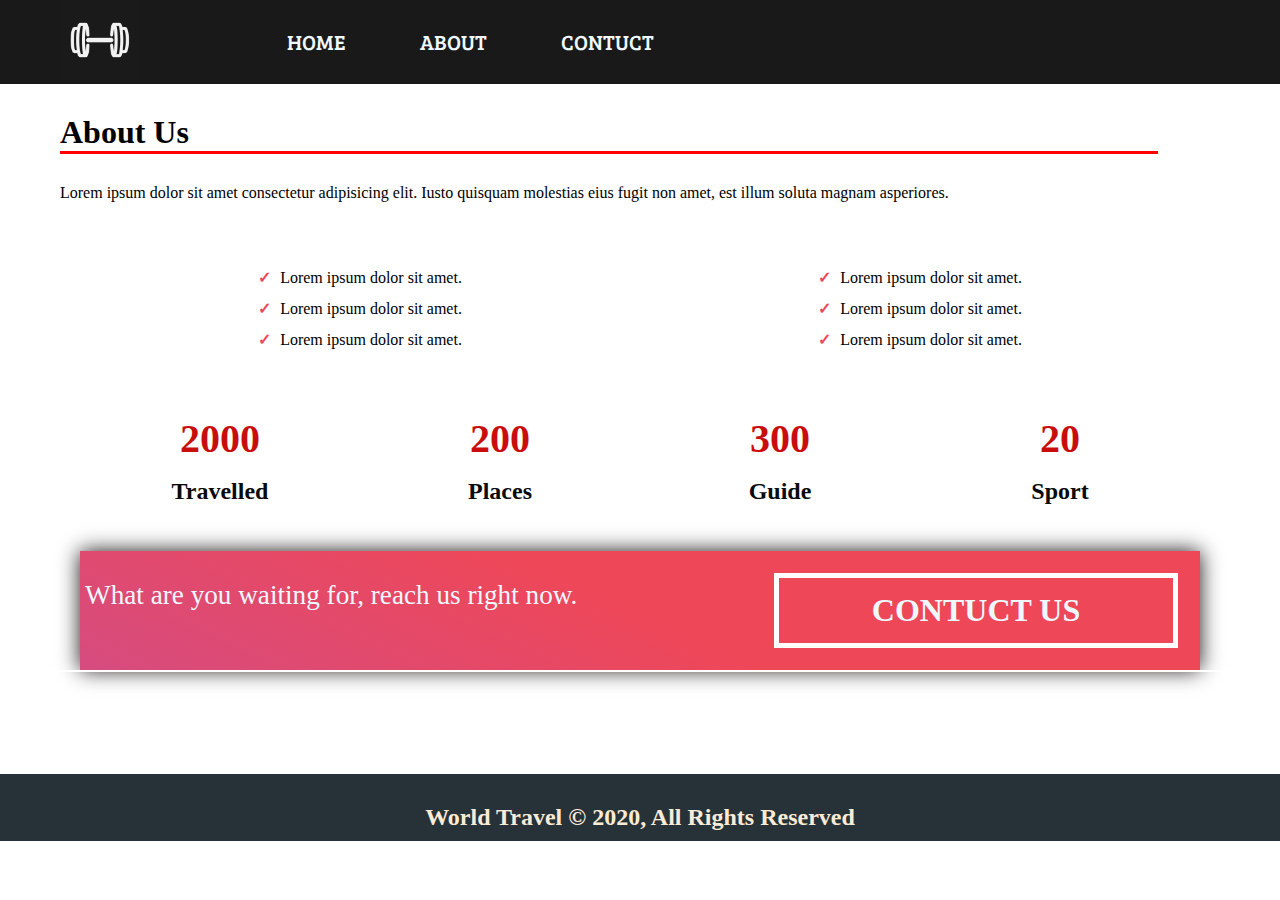
==== ABOUT.html @ d50c1fcc "my github website" ====
<!DOCTYPE html>
<html lang="en">
<head>
    <meta charset="UTF-8">
    <link rel="stylesheet" href="css/style.css">
    <meta http-equiv="X-UA-Compatible" content="IE=edge">
    <link rel="stylesheet" href="https://cdnjs.cloudflare.com/ajax/libs/font-awesome/6.0.0-beta2/css/all.min.css" integrity="sha512-YWzhKL2whUzgiheMoBFwW8CKV4qpHQAEuvilg9FAn5VJUDwKZZxkJNuGM4XkWuk94WCrrwslk8yWNGmY1EduTA==" crossorigin="anonymous" referrerpolicy="no-referrer" />

    <meta name="viewport" content="width=device-width, initial-scale=1.0">
    <title>ABOUT</title>
</head>
<body>
    <nav id="navber">
        <div class="logo">
            <img src="img/2.png" alt="HEADER IMAGE">
        </div>
        <ul>
            <li class="items"><a href="index.html">HOME</a></li>
            <li class="items"><a href="#">ABOUT</a></li>
            <li class="items"><a href="CONTUCT.html">CONTUCT</a></li>
        </ul>
    </nav>
    <section id="about">
        <div class="about-h">
            <h2 class="h-s">About Us</h2>
        </div>
        <div class="about-p">
            <p class="p-s">Lorem ipsum dolor sit amet consectetur adipisicing elit. Iusto quisquam molestias eius fugit non amet, est illum soluta magnam asperiores.</p>
            
        </div>
        <div class="about-box">
            <div class="about-items">
                <ul>
                    <li>Lorem ipsum dolor sit amet.</li>
                    <li>Lorem ipsum dolor sit amet.</li>
                    <li>Lorem ipsum dolor sit amet.</li>
                </ul>
            </div>
            <div class="about-items">
                <ul>
                    <li>Lorem ipsum dolor sit amet.</li>
                    <li>Lorem ipsum dolor sit amet.</li>
                    <li>Lorem ipsum dolor sit amet.</li>
                </ul>
            </div>
        </div>
        <div class="count">
            <div class="count-item">
                <span class="text-red">2000</span>
                <p>Travelled</p>
            </div>
            <div class="count-item">
                <span class="text-red">200</span>
                <p>Places</p>
            </div>
            <div class="count-item">
                <span class="text-red">300</span>
                <p>Guide</p>
            </div>
            <div class="count-item">
                <span class="text-red">20</span>
                <p>Sport</p>
            </div>
        </div>
        <div class="banar-box">
            <div class="banar1">
                <p>What are you waiting for, reach us right now.</p>
                
            </div>
            <div class="banar2">
                <h2><a href="CONTUCT.html">CONTUCT US</a></h2>
            </div>
        </div>
        <div class="l">

        </div>
        

    </section>
    <footer class="footer-box">
        <div class="icon">
            <i class="fab fa-facebook fa-2x"></i>
            <i class="fab fa-twitter fa-2x"></i>
            <i class="fab fa-instagram fa-2x"></i>
        </div>
        <div class="footer-item">
            <h2>World Travel © 2020, All Rights Reserved</h2>
        </div>
    </footer>
</body>
</html>
---- css/style.css ----
@import url('https://fonts.googleapis.com/css2?family=Bree+Serif&display=swap');

*{
    padding: 0px;
    margin: 0px;
}
    /* nav ber*/
#navber{
    display: flex;
    align-items: center;
    position: sticky;
    top: 0%;
    
   /* border: 2px solid brown;*/

    

}
#navber::before{
    content: "";
    background-color: black;
    height: 100%;
    width: 100%;
    position: absolute;
    z-index: -1;
    opacity: .9;
    top: 0%;
    left: 0%;

}


/* logo */
.logo img{
    height: 80px;
    width: 80px;
  /*  border: 2px solid yellow;*/
    margin-left: 60px;
    filter: invert(95%);
}


/* li*/
#navber ul{
    display: flex;
    padding-left: 30px;
    margin-left: 80px;
   /* border: 2px solid green;*/
    
    
}
#navber ul li{
    list-style-type: none;
    padding: 0px 10px;
    font-size: 1.3rem;
}
#navber ul li a{
    text-decoration: none;
    padding: 0px 27px;
    color: aliceblue;
    font-family: 'Bree Serif', serif;
}
#navber ul li a:hover{
    background-color: azure;
    color: black;
    border-radius: 10px;
}

/* HOME*/ 

#home{
    display: flex;
    align-items: center;
    flex-direction: column;
   /* border: 2px solid red;*/
    justify-content: center;
    height: 400px;
    margin: 0px;

}
#home::before{
    content: "";
    background: url('../img/header-image.jpg') no-repeat center center/cover;
    position: absolute;
    height: 600px;
    width: 100%;
    z-index: -1;
    opacity: 1.3;

}
#home h1{
    font-family: 'Bree Serif', serif;
    padding: 10px;
    font-size: 2.3rem;
    color: aliceblue;
}

#home p{
    font-family: 'Bree Serif', serif;
    padding-bottom: 10px;
    font-size: 1.2rem;
    color: blanchedalmond;
}
#home a{
    text-decoration: none;
    background-color: white;
    color: red;
}


/* 3rd */

#contenar{
   /* border: 2px solid green;*/
    margin-top: 40px;
    background-color: rgb(117, 116, 116);
    height: fit-content;
    width: fit-content;
    display: flex;
    flex-direction: column;
    top: 0%;
}
.con1{
    display: flex;
    top: 0%;
   /* border: 2px solid black;*/
    margin: 30px;
    box-shadow: 0px 0px 20px 0px rgb(27, 21, 21);

    height: 320px;
    
}
.con2{
    display: flex;
    top: 0%;
   /* border: 2px solid blue;*/
    margin:30px;
    box-shadow: 0px 0px 20px 0px rgb(27, 21, 21);
    height: 320px;
}

.con1 img{
    height: 100%;
    width: 100%;                                                                                                                                                                                                                                                                                                                                                                                                                                                                                                                                                                                                                                                                                                                                                                                                                                                                                                                                                                                                                                                                                                                                                                                                                                                                           
}
.con2 img{
    height: 100%;
    width: 100%;                                                                                                                                                                                                                                                                                                                                                                                                                                                                                                                                                                                                                                                                                                                                                                                                                                                                                                                                                                                                                                                                                                                                                                                                                                                                           
}

.contain{
    background-color: azure;
   /* border: 2px solid red;*/
    width: 70%;
    
}
.contain h2{
    text-align: center;
    padding: 20px 0px;
}
.contain p{
    text-align: left;
    padding: 5px 20px;
    color: rgb(105, 104, 104);
}
.btn2 :hover{
    background-color: azure;
    color: black;
    border-radius: 10px;
}
/* item box*/
.item-section{
    
    border: 2px solid antiquewhite;
    height: 400px;
    background-color: antiquewhite;

}
.item-box{
    display: flex;
    align-items: center;
   /* border: 2px solid rgb(46, 51, 46);*/
    height: 300px;
    margin: 60px;
    box-shadow: 0px 0px 20px 0px rgb(27, 21, 21);
}
.box{
    width: 33.33%;
    /*border: 2px solid red;*/
    height: 100%;
    text-align: center;
}
.item1,.item3{
    background-color: #263238;
    color: azure;
}
.item2{
    background: linear-gradient(25deg,#d64c7f,#ee4758 50%);
    color: azure;
}
.box h2{
    padding: 20px 0px;
}
.box p{
    padding: 5px 20px;
}
.box i{
    padding-top: 15px ;
}

/*footer*/
.footer-box{
    background: #263238;
    color: antiquewhite;
}
.icon{
    display: flex;
    align-items: center;
    justify-content: center;
}
.icon i{
    padding: 10px 10px;
}
.footer-item{
    text-align: center;
    padding: 10px 0px;
}


/* utility class*/



.h-s{
    font-size: 1.7rem;
}
.p-s{
    font-size: 1rem;
}
.btn1{
    background-color: white;
    color: red;
    border-radius: 10px;
   /* border: 4px solid green;*/
    padding: 5px 15px;
    font-family: 'Bree Serif', serif;
    cursor: pointer;
}

.btn2{
    border-radius: 10px;
    border: 2px solid red;
    background-color: aliceblue;
    color: red;
    padding: 4px;
    padding: 5px 20px;
    margin: 5px 20px;
    cursor: pointer;
    
}
.text-red{
    color: rgb(201, 13, 13);
}

/*  about page styling   */

#about h2{
    font-size: 2rem;
   
}

.about-h{
    
    margin-top: 30px;
    margin-left: 60px;
}
.about-h::after{
    content: "";
    display: block;
    border-bottom: 3px solid red;
    width: 90%;

}
.about-p{
    
    margin-top: 30px;
    margin-left: 60px;
    width: 80%;
}
#about-p p{
    font-size: 1.3rem;
    color: rgb(100, 95, 95);
}

.about-box{
    /*border: 2px solid red;*/
    margin: 60px 80px ;
    display: flex;
}

.about-items{
   /* border: 2px solid red;*/
    width: 50%;
    text-align: center;
}
.about-items ul li{
    list-style-type: none;
    padding: 6px;
}
.about-box li::before{
    content: "\2713";
    font-weight: bold;
    padding-right: 9px;
    color: #ee4758;

}
.count{
    /*border: 2px solid red;*/
    margin-top: 30px;
    margin-left: 80px;
    margin-right: 80px;
    display: flex;
    
    
}
.count-item{
    /*border: 2px solid black;*/
    width: 25%;
    text-align: center;
    
    
    
}
.count-item span{
    font-size: 2.5rem;
    padding: 5px 5px;
    font-weight: bold;
}

.count-item p{
    font-size: 1.5rem;
    font-weight: bold;
    padding: 16px 5px;
    color: rgb(10, 10, 10);

}
.banar-box{
   /* border: 2px solid black;*/
    margin-top: 30px;
    margin-left: 80px;
    margin-right: 80px;
    background: linear-gradient(25deg,#d64c7f,#ee4758 50%);
    display: flex;
    box-shadow: 0px 0px 20px 0px rgb(27, 21, 21);


}

.banar1{
    /*border: 2px solid green;*/
    width: 60%;
}
.banar2{
    /*border: 2px solid green;*/
    width: 40%;
}

.banar1 p{
    font-size: 1.7rem;
    padding: 10px 5px ;
    color: aliceblue;
    margin: 19px 0px;
}
.banar2 h2{
    font-size: 2.3rem;
    text-align: center;
    color: aliceblue;
    border: 5px solid white;
    padding: 14px 10px ;
    margin: 22px;

}
.banar2 a{
    text-decoration: none;
    color: aliceblue;
}
.l{
    border: 2px solid white;
    height: 100px ;
}

/* contuct us */ 

.contuct-item{
    border: 2px solid black;
    height: 900px;
    display: flex;
    
}
.add{
   /* border: 2px solid red;*/
    height: 800px;
    width: 50%;
    margin: 50px 20px;
}
.form{
   /* border: 2px solid red;*/
    height: 800px;
    width: 50%;
    margin: 50px;
}
.add h2{
    padding: 15px 7px;
}
.add p{
    padding: 15px 7px;
}
.add img{
    height: 450px;
    width: 100%;
    margin-top: 20px;
}

.from-item h2{
    margin: 9px 0px;
}
.from-item::after{
    content: "";
    display: block;
    border-bottom: 3px solid red;
    width: 100%;

}
.from-item1 p{
    margin: 9px 0px;
    font-size: 1.2rem;
    
}
.items1 i,.items1 h2{
    display: inline-block;
}
.from_g{
   /* border: 2px solid red;*/
    margin-top: 20px;
    


}
.from_g label{
    margin-top: 20px;
    font-size: 1.3rem;
    font-weight: bold;
}
.from_g input{
    margin-top: 10px;
    color: rgba(22, 22, 22, 0.295);
}
.from_g textarea{
    margin-top: 10px;
}

.from_s {
    text-align: center;
}
.from_s a{
    text-decoration: none;
    color: azure;
}
.contact-box button{
    text-align: center;
    padding: 5px 30px;
    margin-top: 10px;
    
    font-weight: bold;
    background-color: #ee4758;
    font-size: 1.1rem;

}
.add,.form{
    background-color: rgba(255, 228, 196, 0.137);
}
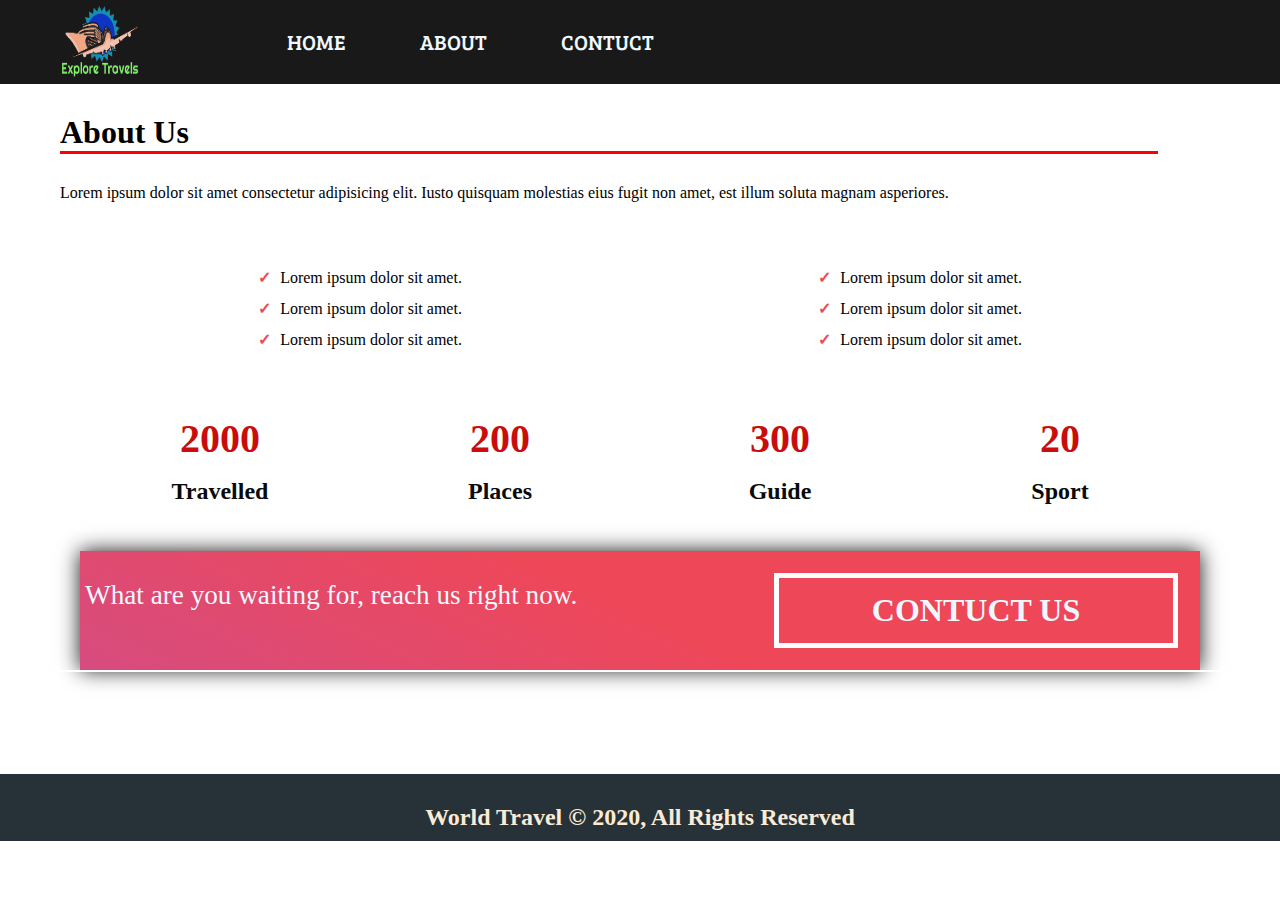
==== commit 7cf86996: "media query for phone" ====
--- a/ABOUT.html
+++ b/ABOUT.html
@@ -5,6 +5,7 @@
     <link rel="stylesheet" href="css/style.css">
     <meta http-equiv="X-UA-Compatible" content="IE=edge">
     <link rel="stylesheet" href="https://cdnjs.cloudflare.com/ajax/libs/font-awesome/6.0.0-beta2/css/all.min.css" integrity="sha512-YWzhKL2whUzgiheMoBFwW8CKV4qpHQAEuvilg9FAn5VJUDwKZZxkJNuGM4XkWuk94WCrrwslk8yWNGmY1EduTA==" crossorigin="anonymous" referrerpolicy="no-referrer" />
+    <link rel="stylesheet" media="screen and (max-width :700px)" href="css/phone.css">
 
     <meta name="viewport" content="width=device-width, initial-scale=1.0">
     <title>ABOUT</title>
@@ -12,7 +13,7 @@
 <body>
     <nav id="navber">
         <div class="logo">
-            <img src="img/2.png" alt="HEADER IMAGE">
+            <img src="img/logo.png" alt="HEADER IMAGE">
         </div>
         <ul>
             <li class="items"><a href="index.html">HOME</a></li>
--- a/css/style.css
+++ b/css/style.css
@@ -93,6 +93,7 @@
     padding: 10px;
     font-size: 2.3rem;
     color: aliceblue;
+    text-align: center;
 }
 
 #home p{
@@ -100,6 +101,7 @@
     padding-bottom: 10px;
     font-size: 1.2rem;
     color: blanchedalmond;
+    text-align: center;
 }
 #home a{
     text-decoration: none;
@@ -151,7 +153,7 @@
 .contain{
     background-color: azure;
    /* border: 2px solid red;*/
-    width: 70%;
+    width: 60%;
     
 }
 .contain h2{
@@ -392,7 +394,7 @@
 /* contuct us */ 
 
 .contuct-item{
-    border: 2px solid black;
+    /*border: 2px solid black;*/
     height: 900px;
     display: flex;
     
@@ -428,12 +430,14 @@
     content: "";
     display: block;
     border-bottom: 3px solid red;
-    width: 100%;
+    width: 90%;
 
 }
 .from-item1 p{
     margin: 9px 0px;
-    font-size: 1.2rem;
+    font-size: 1.1rem;
+    padding-right: 40px ;
+
     
 }
 .items1 i,.items1 h2{
@@ -460,14 +464,14 @@
 }
 
 .from_s {
-    text-align: center;
+    text-align: left;
 }
 .from_s a{
     text-decoration: none;
     color: azure;
 }
 .contact-box button{
-    text-align: center;
+    
     padding: 5px 30px;
     margin-top: 10px;
     
--- a/css/phone.css
+++ b/css/phone.css
@@ -0,0 +1,108 @@
+@import url('https://fonts.googleapis.com/css2?family=Bree+Serif&display=swap');
+
+/* nav ber */
+#navber{
+    flex-direction: column;
+}
+#navber ul li a{
+    padding: 0px 10px;
+}
+#navber ul li{
+    padding: 0px 1px;
+
+} 
+
+/* home  */
+
+#home p{
+    padding: 10px 20px;
+}
+
+/*  3rd  */
+
+.con1 {
+    flex-direction: column;
+    height: fit-content;
+    margin: 30px;
+
+
+}
+
+.con2{
+    flex-direction: column-reverse;
+    height: fit-content;
+    margin: 30px;
+}
+.con1 img{
+    height: 40%;
+    width: 100%;                                                                                                                                                                                                                                                                                                                                                                                                                                                                                                                                                                                                                                                                                                                                                                                                                                                                                                                                                                                                                                                                                                                                                                                                                                                                           
+}
+.con2 img{
+    height: 40%;
+    width: 100%;                                                                                                                                                                                                                                                                                                                                                                                                                                                                                                                                                                                                                                                                                                                                                                                                                                                                                                                                                                                                                                                                                                                                                                                                                                                                           
+}
+.contain{
+    width: 100%;
+    margin: 0px;
+    
+}
+
+/* item section */
+.item-section{
+    height: fit-content;
+}
+
+.item-box{
+    flex-direction: column;
+    height: fit-content;
+    
+}
+.box{
+    width: 100%;
+}
+
+/* contact us */
+.contuct-item{
+    flex-direction: column;
+    height: fit-content;
+}
+.add{
+    
+    width: 100%;
+    
+}
+.form{
+    
+    width: 100%;
+    
+}
+.add img{
+    
+    width: 90%;
+    
+}
+
+
+/* about page */
+
+.banar-box{
+    flex-direction: column;
+}
+.banar1{
+    /*border: 2px solid green;*/
+    width: 100%;
+}
+.count{
+   /* position: relative;
+    height: auto;*/
+    margin-top: 30px;
+    margin-left: 40px;
+    margin-right: 40px;
+}
+.banar2{
+    /*border: 2px solid green;*/
+    width: 100%;
+}
+.banar1 p{
+    padding-left: 15px;
+}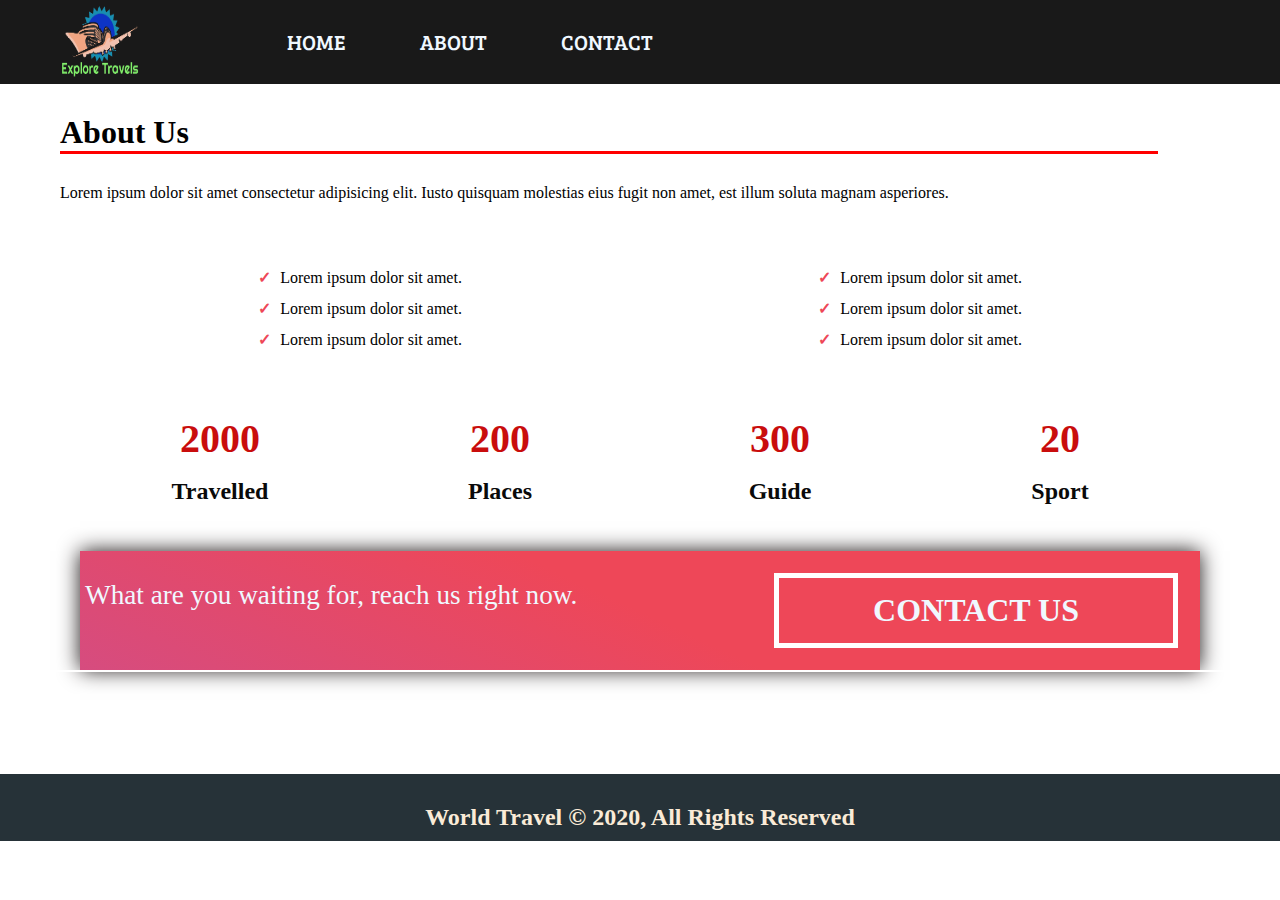
==== commit c02b058a: "S CHANGE" ====
--- a/ABOUT.html
+++ b/ABOUT.html
@@ -18,7 +18,7 @@
         <ul>
             <li class="items"><a href="index.html">HOME</a></li>
             <li class="items"><a href="#">ABOUT</a></li>
-            <li class="items"><a href="CONTUCT.html">CONTUCT</a></li>
+            <li class="items"><a href="CONTUCT.html">CONTACT</a></li>
         </ul>
     </nav>
     <section id="about">
@@ -69,7 +69,7 @@
                 
             </div>
             <div class="banar2">
-                <h2><a href="CONTUCT.html">CONTUCT US</a></h2>
+                <h2><a href="CONTUCT.html">CONTACT US</a></h2>
             </div>
         </div>
         <div class="l">
@@ -89,4 +89,4 @@
         </div>
     </footer>
 </body>
-</html>+</html>
--- a/css/phone.css
+++ b/css/phone.css
@@ -11,6 +11,20 @@
     padding: 0px 1px;
 
 } 
+#navber ul{
+   
+    margin-left: 10px;
+    padding-left: 00px;
+   /* border: 2px solid green;*/
+    
+    
+}
+.logo img{
+    
+  /*  border: 2px solid yellow;*/
+    margin-left: 00px;
+    
+}
 
 /* home  */
 
@@ -105,4 +119,4 @@
 }
 .banar1 p{
     padding-left: 15px;
-}+}
